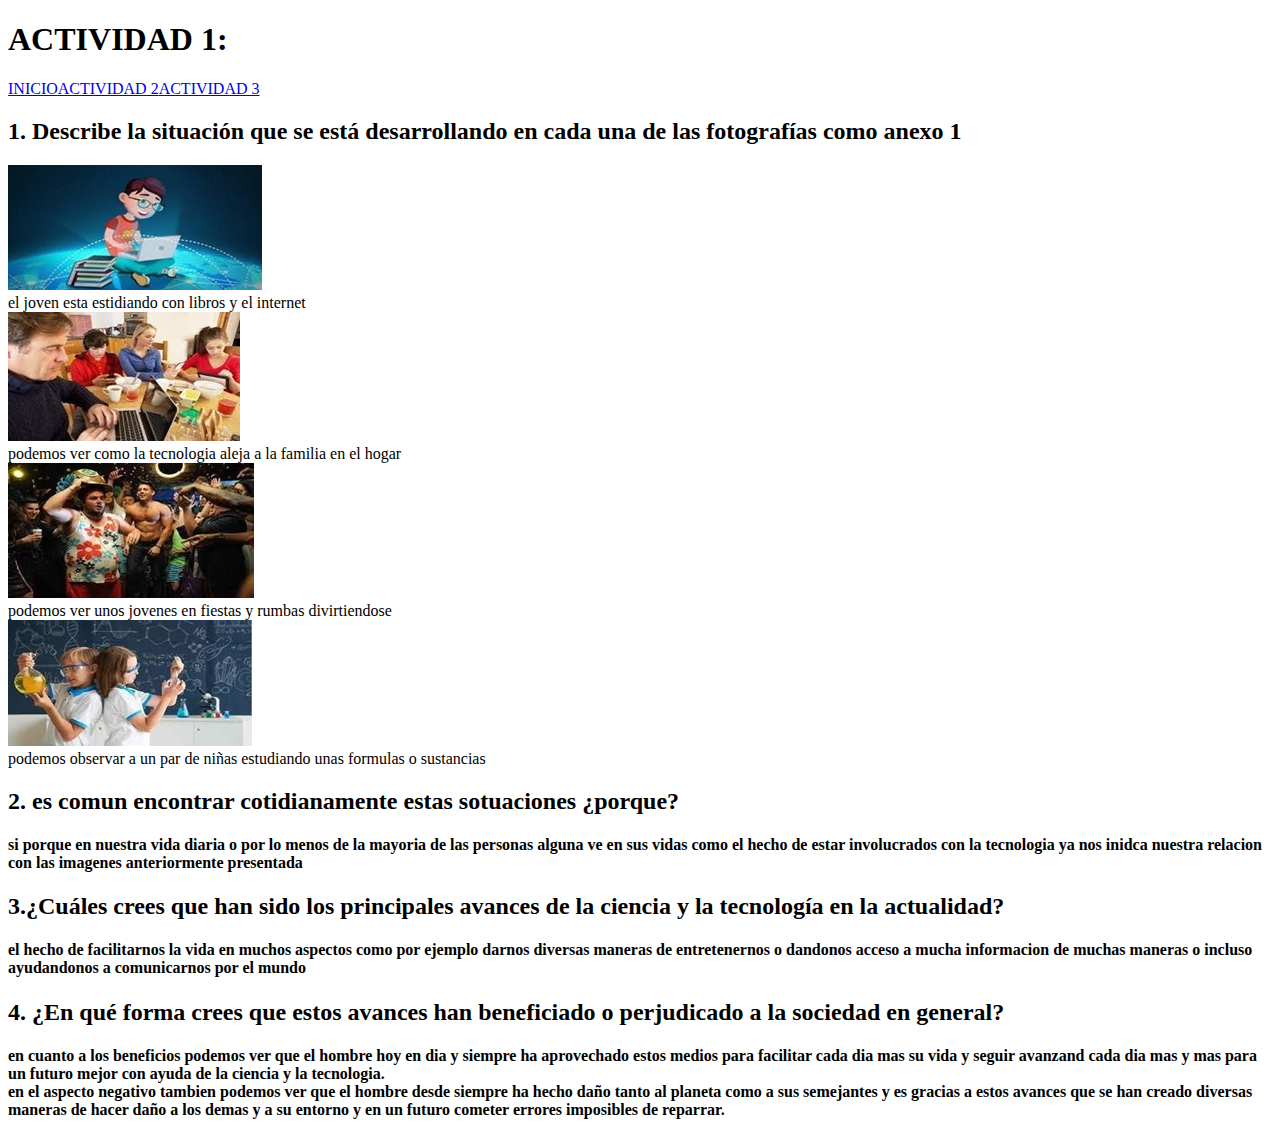
==== actividad1.html @ 30c6431c "Add files via upload" ====
<!DOCTYPE html>
<html lang="es">
<head> <!--Head parte de configuracion-->
    <meta charset="UTF-8">
    <meta http-equiv="X-UA-Compatible" content="IE=edge">
    <meta name="viewport" content="width=device-width, initial-scale=1.0">
    <title>Principal - Economia</title>
    <link rel="stylesheet" href="./css/stilo1.css">
</head>
<body>
    <body>
        <h1>ACTIVIDAD 1:</h1>

        <nav class="padrenav">
            <a class="hijonav" href="index.html">INICIO</a><a class="hijonav" href="actividad2.html">ACTIVIDAD 2</a><a class="hijonav" href="actividad3.html">ACTIVIDAD 3</a>
        </nav>

        <h2>1. Describe la situación que se está desarrollando en cada una de las fotografías como anexo 1</h2>
            <div class="box-1">
                <img class="izquierda" src="./css/primera.jpg" alt="loqueledelagana">
                <aside >el joven esta estidiando con libros y el internet</aside>
            </div>
            <div class="box-2">
                <img class="izquierda" src="./css/segunda.jpg">
                <aside>podemos ver como la tecnologia aleja a la familia en el hogar</aside>
            </div>
            <div class="box-3">
                <img class="derecha" src="./css/tercera.jpg">
                <aside>podemos ver unos jovenes en fiestas y rumbas divirtiendose</aside>
            </div>
            <div class="box-4">
                <img class="derecha" src="./css/cuarta.jpg">
                <aside>podemos observar a un par de niñas estudiando unas formulas o sustancias</aside>
            </div>
            <div> 
                
                <h2 class="segundo">2. es comun encontrar cotidianamente estas sotuaciones ¿porque?</h2>
                <h4 class="respuesta">  si porque en nuestra vida diaria o por lo menos de la mayoria de las  personas alguna ve en sus vidas como el hecho de estar involucrados con la tecnologia ya nos inidca nuestra relacion con las imagenes anteriormente presentada            
            </h4> 
            </div>

            <div>
                <h2 class="tercero">3.¿Cuáles crees que han sido los principales avances de la ciencia y la tecnología en la actualidad?</h2>
                <h4 class="respuesta2"> el hecho de facilitarnos la vida en muchos aspectos como por ejemplo darnos diversas maneras de entretenernos o dandonos acceso a mucha informacion de muchas maneras o incluso ayudandonos a comunicarnos por el mundo </h4>
            </div>

            <div>
                <h2 class="cuarto">4. ¿En qué forma crees que estos avances han beneficiado o perjudicado a la sociedad en general?</h2>
                <h4 class="respuesta3">en cuanto a los beneficios podemos ver que el hombre hoy en dia y siempre ha aprovechado estos medios para facilitar cada dia mas su vida y seguir avanzand cada dia mas y mas para un futuro mejor con ayuda de la ciencia y la tecnologia. <br>
                
                en el aspecto negativo tambien podemos ver que el hombre desde siempre ha hecho daño tanto al planeta como a sus semejantes y es gracias a estos avances que se han creado diversas maneras de hacer daño a los demas y a su entorno y en un futuro cometer errores imposibles de reparrar.    
                </h4>
            </div>

        </body>
        </html>
</body>
</html>
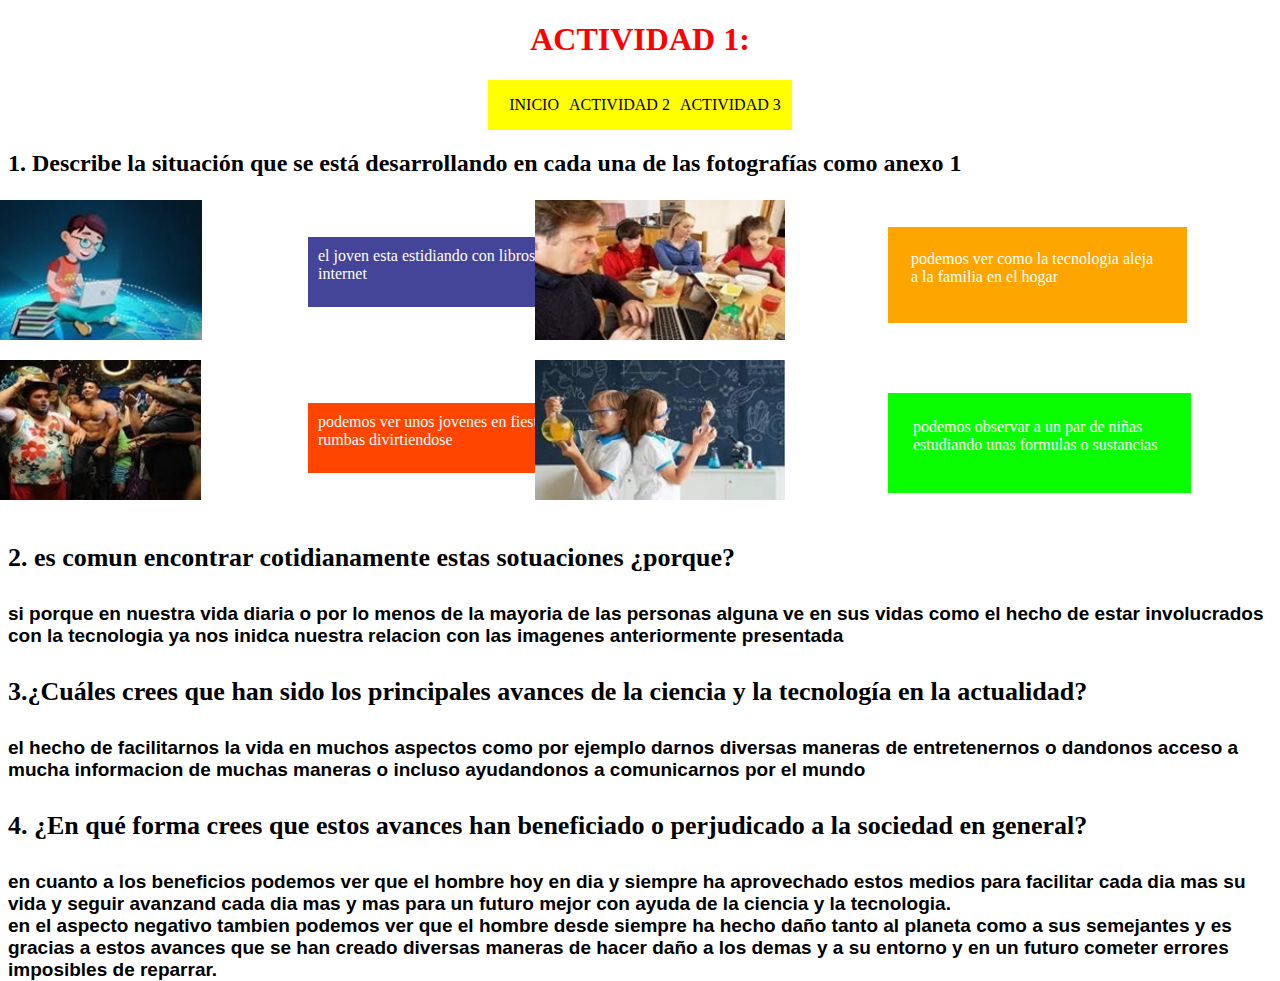
==== commit dad40f52: "Update actividad1.html" ====
--- a/actividad1.html
+++ b/actividad1.html
@@ -5,7 +5,8 @@
     <meta http-equiv="X-UA-Compatible" content="IE=edge">
     <meta name="viewport" content="width=device-width, initial-scale=1.0">
     <title>Principal - Economia</title>
-    <link rel="stylesheet" href="./css/stilo1.css">
+    <link rel="stylesheet" href="/stilo1.css">
+</head>
 </head>
 <body>
     <body>
@@ -55,4 +56,4 @@
         </body>
         </html>
 </body>
-</html>+</html>
--- a/stilo1.css
+++ b/stilo1.css
@@ -0,0 +1,146 @@
+body{
+    background: url(https://www.publicdomainpictures.net/pictures/130000/velka/gray-gradient-background-1440541572Qcf.jpg)
+}
+h1{
+    color:red;
+    text-align:center;
+}
+[class^=box]{
+    width: 50px;
+    height: 50px;
+}
+.box-1{
+    width: 20%;
+    margin: 60px 300px;
+    background-color: #449;
+    color:#fff;
+    padding: 10px;
+    text-align: left;
+    
+}
+div.box-1 img.izquierda{
+    width: 250px;
+    height: 140px;
+    float:left;
+    margin-right: 25px;
+    border: 4px;
+    position:absolute;
+    top: 200px;
+    right: 1053px;
+
+}
+.box-2{
+    width: 20%;
+    margin: -140px 880px;
+    background-color: orange;
+    color: #fff;
+    padding: 23px;
+}
+
+div.box-2 img.izquierda{
+    width: 250px;
+    height: 140px;
+    display: inline-block;
+    margin-right: 15px;
+    border: 4px;
+    position: absolute;
+    top: 200px;
+    right: 480px;
+
+}
+
+
+.box-3{
+    width: 20%;
+    margin: 220px  300px;
+    background-color: orangered;
+    color: white;
+    padding: 10px;
+
+}
+
+div.box-3 img.derecha{
+    width: 250px;
+    height: 140px;
+    display: inline-block;
+    margin-right: 9px;
+    border: 4px;
+    position: absolute;
+    top: 360px;
+    right: 1070px;
+
+}
+.box-4{
+    width: 20%;
+    margin: -300px  880px;
+    background-color: rgb(9, 255, 0);
+    color: white;
+    padding: 25px;
+
+}
+
+div.box-4 img.derecha{
+    width: 250px;
+    height: 140px;
+    display: inline-block;
+    margin-right: 15px;
+    border: 4px;
+    position: absolute;
+    top: 360px;
+    right: 480px;
+
+}
+
+h2.segundo{
+    margin: 350px auto;
+    font-size: 26px;
+}
+ h4.respuesta{
+     margin: -320px auto;
+     font-family: 'Trebuchet MS', 'Lucida Sans Unicode', 'Lucida Grande', 'Lucida Sans', Arial, sans-serif;
+     font-size: 19px;
+ }
+
+ h2.tercero{
+     margin: 350px auto;
+     font-size: 26px;
+ }
+ h4.respuesta2{
+     margin: -320px auto;
+     font-family: 'Trebuchet MS', 'Lucida Sans Unicode', 'Lucida Grande', 'Lucida Sans', Arial, sans-serif;
+     font-size: 19px;
+ }
+h2.cuarto{
+    margin: 350px auto;
+    font-size: 26px;
+}
+h4.respuesta3{
+    margin: -320px auto;
+    font-family: 'Trebuchet MS', 'Lucida Sans Unicode', 'Lucida Grande', 'Lucida Sans', Arial, sans-serif;
+    font-size: 19px;
+}
+.padrenav{
+    background-color: yellow;
+    margin: 15px 480px;
+    display: flex;
+    justify-content: center;
+    height: 50px;
+
+}
+.hijonav{
+    margin-left: 10px;
+    text-decoration: none;
+    color: black;
+    border-radius: 5px;
+    padding-top: 16px;
+}
+.hijonav:hover{
+    background-color: red;
+    color: white;
+}
+
+body{
+    background-image:url(https://image.freepik.com/vector-gratis/fondo-tecnologia-circuito-alta-tecnologia-digital_29971-544.jpg);
+    background-repeat: no-repeat ;
+    background-size: 100%;
+}